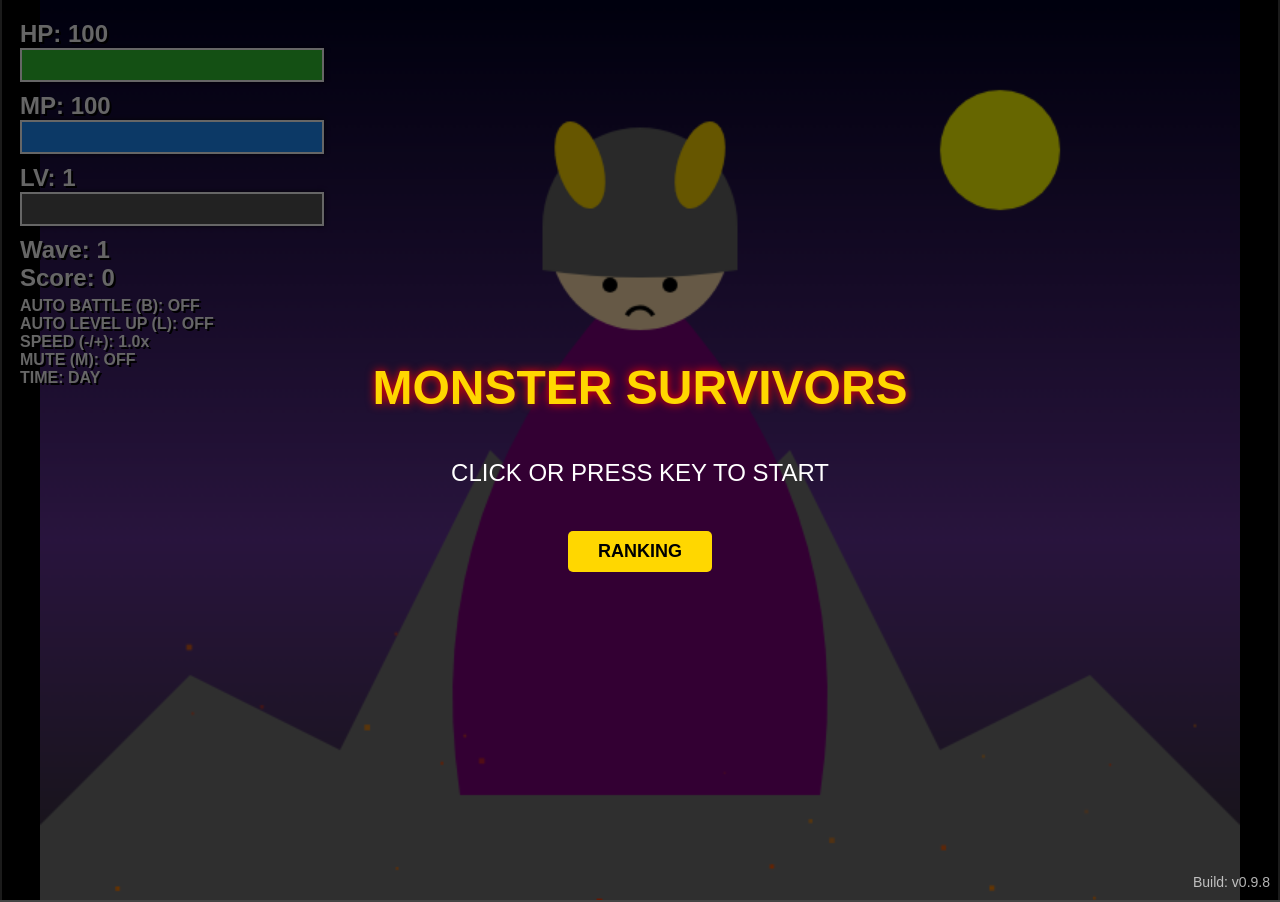
==== index.html @ eb7adc01 "Make curse actually strengthen enemies; turn dungeon entrances into a real encounter - curse now mul" ====
<!DOCTYPE html>
<html lang="ja">
<head>
    <meta charset="UTF-8">
    <meta name="viewport" content="width=device-width, initial-scale=1, maximum-scale=1, user-scalable=no, viewport-fit=cover">
    <title>MONSTER Survivors</title>
    <link rel="stylesheet" href="css/style.css">
</head>
<body>
    <div id="ui">
        <div>HP: <span id="hp-text">100</span></div>
        <div class="bar-container">
            <div id="hp-bar"></div>
        </div>
        <div>MP: <span id="mp-text">100</span></div>
        <div class="bar-container">
            <div id="mp-bar"></div>
        </div>
        <div>LV: <span id="level-text">1</span></div>
        <div class="bar-container">
            <div id="xp-bar"></div>
        </div>
        <div>Wave: <span id="wave-text">1</span></div>
        <div>Score: <span id="score">0</span></div>
        <div style="font-size: 16px; margin-top: 5px;">AUTO BATTLE (B): <span id="auto-battle">OFF</span></div>
        <div style="font-size: 16px;">AUTO LEVEL UP (L): <span id="auto-levelup">OFF</span></div>
        <div style="font-size: 16px;">SPEED (-/+): <span id="speed-text">1.0</span>x</div>
        <div style="font-size: 16px;">MUTE (M): <span id="mute-status">OFF</span></div>
        <div style="font-size: 16px;">TIME: <span id="time-text">DAY</span></div>
    </div>
    <div id="spells-container"></div>
    <div id="inventory"></div>
    <div id="levelup-screen">
        <h1 style="color: white; margin-bottom: 20px;">LEVEL UP!</h1>
        <div id="stats-container"></div>
        <div id="powerup-container"></div>
    </div>
    <div id="npc-select-screen">
        <h1 style="color: white; margin-bottom: 20px;">仲間を募集</h1>
        <div id="npc-container" style="display:flex; flex-wrap:wrap; justify-content:center; gap:10px;"></div>
    </div>
    <div id="dialog-box"></div>
    <div id="chat-box"></div>
    <div id="chest-screen">
        <h1 style="font-size: 48px; text-shadow: 0 0 10px red;">宝箱を発見！</h1>
        <div id="chest-items" class="chest-content"></div>
        <button class="chest-btn" onclick="closeChest()">取得</button>
    </div>
    <div id="ranking-screen">
        <h1 style="color: #FFD700; text-shadow: 0 0 10px #FFD700;">RANKING</h1>
        <div id="ranking-list" style="text-align: left; margin-bottom: 20px;"></div>
        <button class="chest-btn" onclick="closeRanking()">CLOSE</button>
    </div>
    <div id="ending-screen">
        <h1 style="font-size: 48px; color: #FFD700; margin-bottom: 20px;">CONGRATULATIONS!</h1>
        <p style="font-size: 24px; color: white; margin-bottom: 40px;">あなたは魔王を倒した。そして世界に平和が訪れた</p>
        <div style="display: flex; gap: 20px;">
            <button class="chest-btn" onclick="startEndlessMode()">エンドレスモード</button>
            <button class="chest-btn" style="background-color: #FF4500;" onclick="location.reload()">最初から</button>
        </div>
    </div>
    <div id="start-screen">
        <h1 style="font-size: 48px; color: #FFD700; text-shadow: 0 0 10px red; margin-bottom: 20px; animation: titleFloat 3s ease-in-out infinite;">MONSTER SURVIVORS</h1>
        <p style="font-size: 24px; color: white; animation: blink 1s infinite;">CLICK OR PRESS KEY TO START</p>
        <button class="chest-btn" style="margin-top: 20px; z-index: 210; font-size: 18px; padding: 10px 30px;" onclick="event.stopPropagation(); showRanking()">RANKING</button>
        <div style="position: absolute; bottom: 10px; right: 10px; font-size: 14px; color: rgba(255,255,255,0.7);">
            Build: v0.9.8
        </div>
    </div>
    <div id="debug-menu">
        <h3 style="margin-top:0; color:#00ffff;">DEBUG MENU (F8)</h3>
        <div class="debug-section">
            <h4>General</h4>
            <button class="debug-btn" onclick="debugLevelUp()">Level Up (+1)</button>
            <button class="debug-btn" onclick="debugLevelUp(10)">Level Up (+10)</button>
            <button class="debug-btn" onclick="debugKillAll()">Kill All Enemies</button>
            <button class="debug-btn" onclick="debugHeal()">Full Heal</button>
            <button class="debug-btn" onclick="debugInvincible()">Toggle Invincible</button>
            <div id="debug-status" style="font-size:10px; color:#aaa; margin-top:5px;">Invincible: OFF</div>
        </div>
        <div class="debug-section" id="debug-items">
            <h4>Add Item/Perk</h4>
        </div>
        <div class="debug-section" id="debug-npcs">
            <h4>Spawn NPC</h4>
        </div>
        <div class="debug-section" id="debug-enemies">
            <h4>Spawn Enemy</h4>
        </div>
    </div>
    <canvas id="gameCanvas" width="800" height="600"></canvas>

    <script src="js/core.js"></script>
    <script src="js/enemies-data.js"></script>
    <script src="js/sprites.js"></script>
    <script src="js/audio.js"></script>
    <script src="js/classes.js"></script>
    <script src="js/weapons.js"></script>
    <script src="js/powerups-ui.js"></script>
    <script src="js/game-loop.js"></script>
    <script src="js/opening-debug.js"></script>
</body>
</html>
---- css/style.css ----
body {
            margin: 0;
            padding: 0;
            background-color: #222;
            display: flex;
            justify-content: center;
            align-items: center;
            height: 100vh;
            color: white;
            font-family: sans-serif;
            overflow: hidden;
        }
        canvas {
            background-color: #000;
            border: 2px solid #444;
            box-shadow: 0 0 20px rgba(0,0,0,0.5);
            /* CSSスケーリング */
            width: 100%;
            height: 100%;
            object-fit: contain;
            /* タッチドラッグ中にブラウザ側のスクロール/ズーム/長押しメニューを抑止 */
            touch-action: none;
            -webkit-touch-callout: none;
            -webkit-user-select: none;
            user-select: none;
        }
        #ui {
            position: absolute;
            top: 20px;
            left: 20px;
            font-size: 24px;
            pointer-events: none; /* UIがクリックを邪魔しないように */
            text-shadow: 2px 2px 0 #000;
            font-weight: bold;
        }
        .bar-container {
            width: 300px;
            height: 30px;
            background-color: #555;
            margin-bottom: 10px;
            border: 2px solid #fff;
            box-shadow: 0 0 5px rgba(0,0,0,0.8);
        }
        #hp-bar {
            width: 100%;
            height: 100%;
            background-color: #32C832; /* Green */
            transition: width 0.2s;
        }
        #mp-bar {
            width: 100%;
            height: 100%;
            background-color: #1E90FF; /* DodgerBlue */
            transition: width 0.2s;
        }
        #xp-bar {
            width: 0%;
            height: 100%;
            background-color: #00FFFF; /* Cyan */
            transition: width 0.2s;
        }
        #levelup-screen {
            position: absolute;
            top: 0;
            left: 0;
            width: 100%;
            height: 100%;
            background-color: rgba(0, 0, 0, 0.85);
            display: none;
            flex-direction: column;
            justify-content: center;
            align-items: center;
            z-index: 100;
        }
        #npc-select-screen {
            position: absolute;
            top: 0;
            left: 0;
            width: 100%;
            height: 100%;
            background-color: rgba(0, 0, 0, 0.9);
            display: none;
            flex-direction: column;
            justify-content: center;
            align-items: center;
            z-index: 105;
        }
        .powerup-card {
            background: #333;
            border: 2px solid #fff;
            color: white;
            padding: 20px;
            margin: 10px;
            width: 300px;
            cursor: pointer;
            text-align: center;
        }
        .powerup-card:hover, .powerup-card.selected {
            background: #555;
            border-color: #FFD700;
        }
        .powerup-title {
            font-size: 24px;
            font-weight: bold;
            color: #FFD700;
            margin-bottom: 5px;
        }
        #chest-screen {
            position: absolute;
            top: 0;
            left: 0;
            width: 100%;
            height: 100%;
            background-color: rgba(0, 0, 0, 0.9);
            display: none;
            flex-direction: column;
            justify-content: center;
            align-items: center;
            z-index: 110;
            color: #FFD700;
        }
        .chest-content {
            display: flex;
            gap: 20px;
            margin: 30px;
            flex-wrap: wrap;
            justify-content: center;
        }
        .chest-item {
            background: #444;
            border: 2px solid #FFD700;
            padding: 20px;
            width: 150px;
            text-align: center;
            color: white;
            animation: popIn 0.5s ease-out forwards;
            opacity: 0;
        }
        @keyframes popIn {
            0% { transform: scale(0); opacity: 0; }
            80% { transform: scale(1.1); opacity: 1; }
            100% { transform: scale(1); opacity: 1; }
        }
        .chest-btn {
            padding: 15px 40px;
            font-size: 24px;
            background: #FFD700;
            color: #000;
            border: none;
            cursor: pointer;
            font-weight: bold;
            margin-top: 20px;
            border-radius: 5px;
        }
        .chest-btn:hover {
            background: #FFF;
        }
        #ending-screen {
            position: absolute;
            top: 0;
            left: 0;
            width: 100%;
            height: 100%;
            background-color: rgba(0, 0, 0, 0.9);
            display: none;
            flex-direction: column;
            justify-content: center;
            align-items: center;
            z-index: 120;
        }
        #start-screen {
            position: absolute;
            top: 0;
            left: 0;
            width: 100%;
            height: 100%;
            background-color: rgba(0, 0, 0, 0.6);
            display: flex;
            flex-direction: column;
            justify-content: center;
            align-items: center;
            z-index: 200;
        }
        #stats-container {
            color: #ddd;
            font-size: 16px;
            margin-bottom: 20px;
            display: grid;
            grid-template-columns: repeat(2, 1fr);
            gap: 10px 30px;
        }
        #inventory {
            position: absolute;
            top: 20px;
            right: 20px;
            width: 300px;
            display: flex;
            flex-wrap: wrap;
            justify-content: flex-end;
            gap: 4px;
            pointer-events: auto;
        }
        .inv-slot {
            width: 32px;
            height: 32px;
            background-color: rgba(0,0,0,0.5);
            border: 1px solid #888;
            position: relative;
        }
        .inv-slot:hover::after {
            content: attr(data-tooltip);
            position: absolute;
            top: 100%;
            right: 0;
            background: rgba(0, 0, 0, 0.9);
            color: #fff;
            padding: 8px;
            border: 1px solid #fff;
            width: 200px;
            z-index: 1000;
            font-size: 12px;
            white-space: pre-wrap;
            pointer-events: none;
        }
        .inv-slot img {
            width: 100%;
            height: 100%;
            object-fit: contain;
        }
        .inv-level {
            position: absolute;
            bottom: 0;
            right: 0;
            font-size: 10px;
            color: white;
            background-color: rgba(0,0,0,0.8);
            padding: 0 2px;
        }
        #dialog-box {
            position: absolute;
            bottom: 20px;
            left: 50%;
            transform: translateX(-50%);
            width: 80%;
            background: rgba(0, 0, 0, 0.9);
            border: 2px solid #FFF;
            padding: 20px;
            color: #FFF;
            font-size: 20px;
            display: none;
            z-index: 300;
            border-radius: 10px;
            box-shadow: 0 0 20px rgba(0,0,0,0.8);
        }
        #chat-box {
            position: absolute;
            bottom: 120px;
            left: 50%;
            transform: translateX(-50%);
            background-color: rgba(255, 255, 255, 0.9);
            border: 3px solid #333;
            border-radius: 15px;
            padding: 15px 30px;
            color: #333;
            font-weight: bold;
            font-size: 18px;
            display: none;
            pointer-events: none;
            z-index: 250;
            text-align: center;
            box-shadow: 0 4px 10px rgba(0,0,0,0.3);
            min-width: 300px;
        }
        #ranking-screen {
            position: absolute; top: 0; left: 0; width: 100%; height: 100%; background-color: rgba(0, 0, 0, 0.95); display: none; flex-direction: column; justify-content: center; align-items: center; z-index: 250; color: white;
        }
        .rank-row { display: flex; justify-content: space-between; width: 400px; font-size: 20px; margin: 5px 0; border-bottom: 1px solid #444; padding: 5px; }

        @keyframes titleFloat {
            0% { transform: translateY(0px); text-shadow: 0 0 10px red; }
            50% { transform: translateY(-10px); text-shadow: 0 0 20px red, 0 0 40px orange; }
            100% { transform: translateY(0px); text-shadow: 0 0 10px red; }
        }
        
        #spells-container {
            position: absolute;
            bottom: 20px;
            left: 20px;
            display: flex;
            gap: 10px;
            pointer-events: none;
        }
        .spell-slot {
            width: 50px;
            height: 50px;
            background: rgba(0,0,0,0.7);
            border: 2px solid #888;
            position: relative;
            display: flex;
            justify-content: center;
            align-items: center;
            color: white;
            font-weight: bold;
            font-size: 12px;
            flex-direction: column;
        }
        .spell-cooldown {
            position: absolute;
            bottom: 0;
            left: 0;
            width: 100%;
            background: rgba(0, 0, 0, 0.8);
            height: 0%;
            transition: height 0.1s linear;
        }
        .spell-slot.cooldown {
            opacity: 0.5;
        }
        .spell-key {
            position: absolute;
            top: -10px;
            left: -5px;
            background: #FFD700;
            color: #000;
            border-radius: 50%;
            width: 20px;
            height: 20px;
            text-align: center;
            line-height: 20px;
            font-size: 12px;
            font-weight: bold;
        }
        .spell-slot:hover {
            border-color: #FFD700;
            cursor: pointer;
        }
        .spell-slot:hover::after {
            content: attr(data-tooltip);
            position: absolute;
            bottom: 100%;
            left: 0;
            background: rgba(0, 0, 0, 0.9);
            color: #fff;
            padding: 8px;
            border: 1px solid #fff;
            width: 250px;
            z-index: 1000;
            font-size: 14px;
            white-space: pre-wrap;
            pointer-events: none;
            margin-bottom: 5px;
        }

        #debug-menu {
            position: absolute;
            top: 60px;
            right: 20px;
            width: 300px;
            max-height: 80vh;
            background: rgba(0, 0, 0, 0.9);
            border: 2px solid #f0f;
            color: #fff;
            padding: 10px;
            overflow-y: auto;
            display: none;
            z-index: 1000;
            font-family: monospace;
            pointer-events: auto;
        }
        .debug-section { margin-bottom: 10px; border-bottom: 1px solid #555; padding-bottom: 5px; }
        .debug-section h4 { margin: 5px 0; color: #f0f; }
        .debug-btn {
            background: #333; color: #fff; border: 1px solid #777;
            margin: 2px; padding: 4px 8px; cursor: pointer; font-size: 12px;
            display: inline-block;
        }
        .debug-btn:hover { background: #555; border-color: #fff; }

        /* --- モバイル/狭幅・低高さ画面向けレイアウト（縦持ち・横持ちの両方をカバー） --- */
        @media (max-width: 600px), (max-height: 500px) {
            #ui {
                top: 8px;
                left: 8px;
                font-size: 13px;
            }
            .bar-container {
                width: 140px;
                height: 16px;
                margin-bottom: 4px;
            }
            #inventory {
                top: 8px;
                right: 8px;
                width: 40vw;
            }
            .inv-slot {
                width: 24px;
                height: 24px;
            }
            #spells-container {
                bottom: 8px;
                left: 8px;
                flex-wrap: wrap;
                max-width: 60vw;
                gap: 4px;
            }
            .spell-slot {
                width: 36px;
                height: 36px;
                font-size: 9px;
            }
            #debug-menu {
                width: 85vw;
                right: 7.5vw;
            }
            .powerup-card {
                width: 80vw;
                max-width: 300px;
                padding: 12px;
            }
            .powerup-title {
                font-size: 18px;
            }
            #chat-box {
                min-width: 0;
                width: 85vw;
                font-size: 14px;
                padding: 10px 15px;
                bottom: 90px;
            }
            #dialog-box {
                font-size: 15px;
                padding: 12px;
            }
            #start-screen h1, #ending-screen h1, #chest-screen h1 {
                font-size: 22px !important;
                max-width: 90vw;
                text-align: center;
            }
            #start-screen p, #ending-screen p {
                font-size: 16px !important;
            }
            .rank-row {
                width: 90vw;
                font-size: 14px;
            }
        }
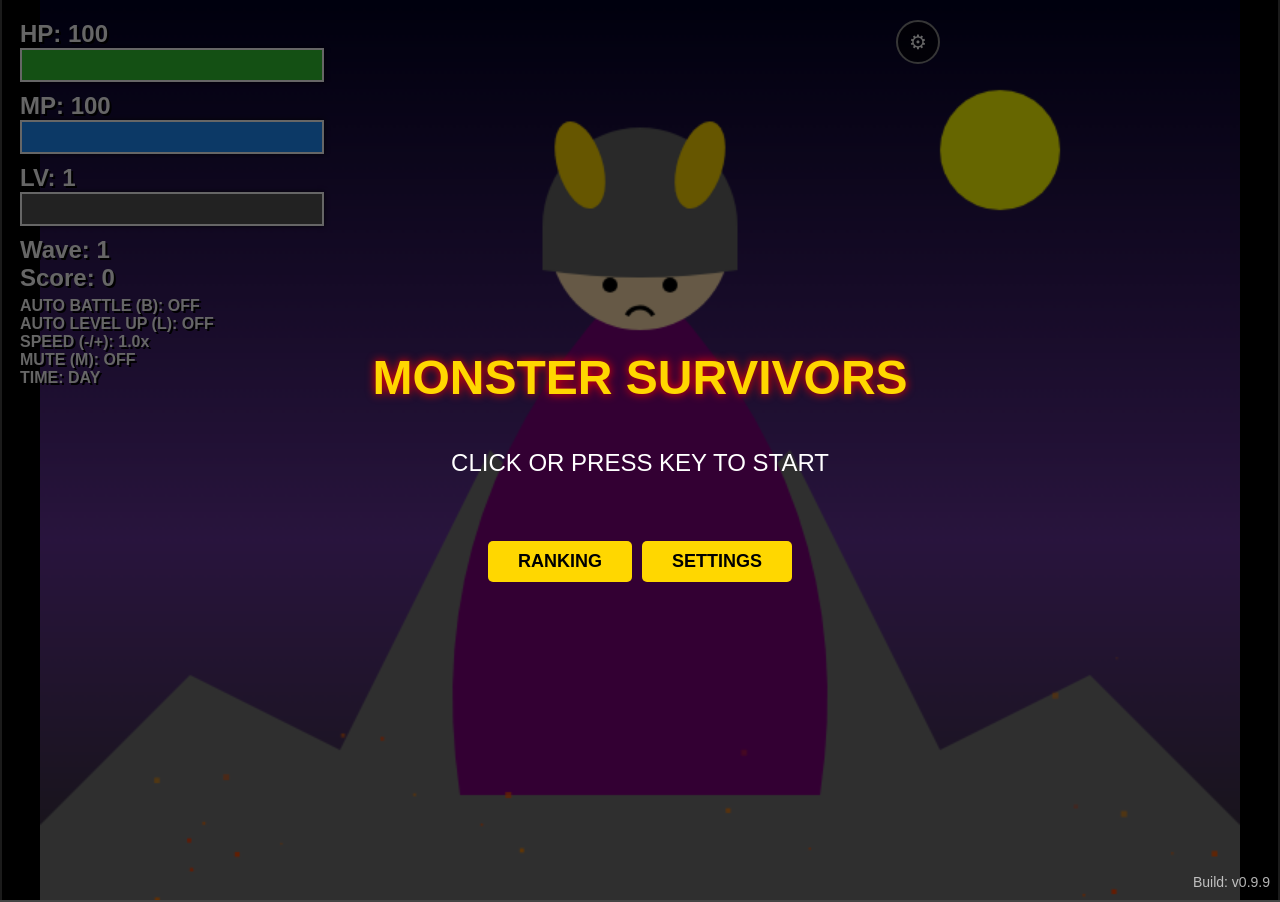
==== commit 3318d524: "Add a settings screen with volume control and key configuration - New #settings-screen modal (Esc ke" ====
--- a/index.html
+++ b/index.html
@@ -22,14 +22,15 @@
         </div>
         <div>Wave: <span id="wave-text">1</span></div>
         <div>Score: <span id="score">0</span></div>
-        <div style="font-size: 16px; margin-top: 5px;">AUTO BATTLE (B): <span id="auto-battle">OFF</span></div>
-        <div style="font-size: 16px;">AUTO LEVEL UP (L): <span id="auto-levelup">OFF</span></div>
+        <div style="font-size: 16px; margin-top: 5px;">AUTO BATTLE (<span id="key-label-autoBattle">B</span>): <span id="auto-battle">OFF</span></div>
+        <div style="font-size: 16px;">AUTO LEVEL UP (<span id="key-label-autoLevelUp">L</span>): <span id="auto-levelup">OFF</span></div>
         <div style="font-size: 16px;">SPEED (-/+): <span id="speed-text">1.0</span>x</div>
-        <div style="font-size: 16px;">MUTE (M): <span id="mute-status">OFF</span></div>
+        <div style="font-size: 16px;">MUTE (<span id="key-label-mute">M</span>): <span id="mute-status">OFF</span></div>
         <div style="font-size: 16px;">TIME: <span id="time-text">DAY</span></div>
     </div>
     <div id="spells-container"></div>
     <div id="inventory"></div>
+    <div id="settings-btn" title="設定 (Esc)" onclick="openSettings()">⚙</div>
     <div id="levelup-screen">
         <h1 style="color: white; margin-bottom: 20px;">LEVEL UP!</h1>
         <div id="stats-container"></div>
@@ -62,9 +63,41 @@
     <div id="start-screen">
         <h1 style="font-size: 48px; color: #FFD700; text-shadow: 0 0 10px red; margin-bottom: 20px; animation: titleFloat 3s ease-in-out infinite;">MONSTER SURVIVORS</h1>
         <p style="font-size: 24px; color: white; animation: blink 1s infinite;">CLICK OR PRESS KEY TO START</p>
-        <button class="chest-btn" style="margin-top: 20px; z-index: 210; font-size: 18px; padding: 10px 30px;" onclick="event.stopPropagation(); showRanking()">RANKING</button>
+        <div style="display: flex; gap: 10px; margin-top: 20px;">
+            <button class="chest-btn" style="z-index: 210; font-size: 18px; padding: 10px 30px;" onclick="event.stopPropagation(); showRanking()">RANKING</button>
+            <button class="chest-btn" style="z-index: 210; font-size: 18px; padding: 10px 30px;" onclick="event.stopPropagation(); openSettings()">SETTINGS</button>
+        </div>
         <div style="position: absolute; bottom: 10px; right: 10px; font-size: 14px; color: rgba(255,255,255,0.7);">
-            Build: v0.9.8
+            Build: v0.9.9
+        </div>
+    </div>
+    <div id="settings-screen">
+        <h1 style="color: #FFD700; text-shadow: 0 0 10px #FFD700; margin-bottom: 10px;">SETTINGS</h1>
+        <div id="settings-body">
+            <div class="settings-section">
+                <h4>音量</h4>
+                <div class="setting-row">
+                    <span class="setting-label">ボリューム</span>
+                    <input type="range" id="volume-slider" min="0" max="100" value="100">
+                    <span id="volume-value" class="setting-value">100%</span>
+                </div>
+            </div>
+            <div class="settings-section">
+                <h4>移動キー</h4>
+                <div id="keybind-movement" class="keybind-list"></div>
+            </div>
+            <div class="settings-section">
+                <h4>アクションキー</h4>
+                <div id="keybind-actions" class="keybind-list"></div>
+            </div>
+            <div class="settings-section">
+                <h4>魔法キー</h4>
+                <div id="keybind-spells" class="keybind-list"></div>
+            </div>
+        </div>
+        <div style="display: flex; gap: 10px; margin-top: 15px;">
+            <button class="chest-btn" style="background-color:#888; font-size:16px; padding:10px 20px;" onclick="resetSettings()">初期設定に戻す</button>
+            <button class="chest-btn" style="font-size:16px; padding:10px 20px;" onclick="closeSettings()">CLOSE</button>
         </div>
     </div>
     <div id="debug-menu">
--- a/css/style.css
+++ b/css/style.css
@@ -276,10 +276,77 @@
         }
         .rank-row { display: flex; justify-content: space-between; width: 400px; font-size: 20px; margin: 5px 0; border-bottom: 1px solid #444; padding: 5px; }
 
+        #settings-btn {
+            position: absolute;
+            top: 20px;
+            right: 340px;
+            width: 40px;
+            height: 40px;
+            background: rgba(0,0,0,0.6);
+            border: 2px solid #888;
+            border-radius: 50%;
+            color: #fff;
+            font-size: 20px;
+            display: flex;
+            justify-content: center;
+            align-items: center;
+            cursor: pointer;
+            pointer-events: auto;
+            z-index: 90;
+        }
+        #settings-btn:hover { border-color: #FFD700; }
+        #settings-screen {
+            position: absolute; top: 0; left: 0; width: 100%; height: 100%;
+            background-color: rgba(0, 0, 0, 0.95);
+            display: none;
+            flex-direction: column;
+            justify-content: center;
+            align-items: center;
+            z-index: 260;
+            color: white;
+        }
+        #settings-body {
+            max-height: 70vh;
+            overflow-y: auto;
+            overflow-x: hidden;
+            width: 500px;
+            max-width: 90vw;
+            box-sizing: border-box;
+            padding: 0 10px;
+        }
+        .settings-section { margin-bottom: 15px; min-width: 0; }
+        .settings-section h4 { color: #FFD700; margin: 10px 0 5px; border-bottom: 1px solid #555; padding-bottom: 4px; }
+        .setting-row {
+            display: flex;
+            align-items: center;
+            justify-content: space-between;
+            gap: 10px;
+            padding: 4px 0;
+            font-size: 14px;
+            min-width: 0;
+        }
+        .setting-label { flex: 1; min-width: 0; }
+        .setting-value { width: 45px; flex-shrink: 0; text-align: right; color: #FFD700; }
+        #volume-slider { flex: 2; min-width: 0; }
+        .keybind-list { display: flex; flex-wrap: wrap; gap: 6px; min-width: 0; }
+        .keybind-btn {
+            background: #333; color: #fff; border: 1px solid #777;
+            padding: 6px 10px; cursor: pointer; font-size: 12px;
+            min-width: 90px; max-width: 100%; box-sizing: border-box;
+            text-align: left; display: flex; justify-content: space-between; gap: 8px;
+        }
+        .keybind-btn span { color: #FFD700; font-weight: bold; }
+        .keybind-btn:hover { background: #555; border-color: #fff; }
+        .keybind-btn.rebinding { border-color: #FF4500; color: #FF4500; animation: blink 1s infinite; }
+
         @keyframes titleFloat {
             0% { transform: translateY(0px); text-shadow: 0 0 10px red; }
             50% { transform: translateY(-10px); text-shadow: 0 0 20px red, 0 0 40px orange; }
             100% { transform: translateY(0px); text-shadow: 0 0 10px red; }
+        }
+        @keyframes blink {
+            0%, 100% { opacity: 1; }
+            50% { opacity: 0.3; }
         }
         
         #spells-container {
@@ -444,4 +511,24 @@
                 width: 90vw;
                 font-size: 14px;
             }
-        }
+            #settings-btn {
+                top: auto;
+                bottom: 8px;
+                right: 8px;
+                width: 32px;
+                height: 32px;
+                font-size: 16px;
+            }
+            #settings-body {
+                width: 90vw;
+            }
+            .keybind-btn {
+                min-width: 0;
+                font-size: 11px;
+                padding: 5px 8px;
+            }
+            .setting-value {
+                width: 38px;
+                font-size: 12px;
+            }
+        }
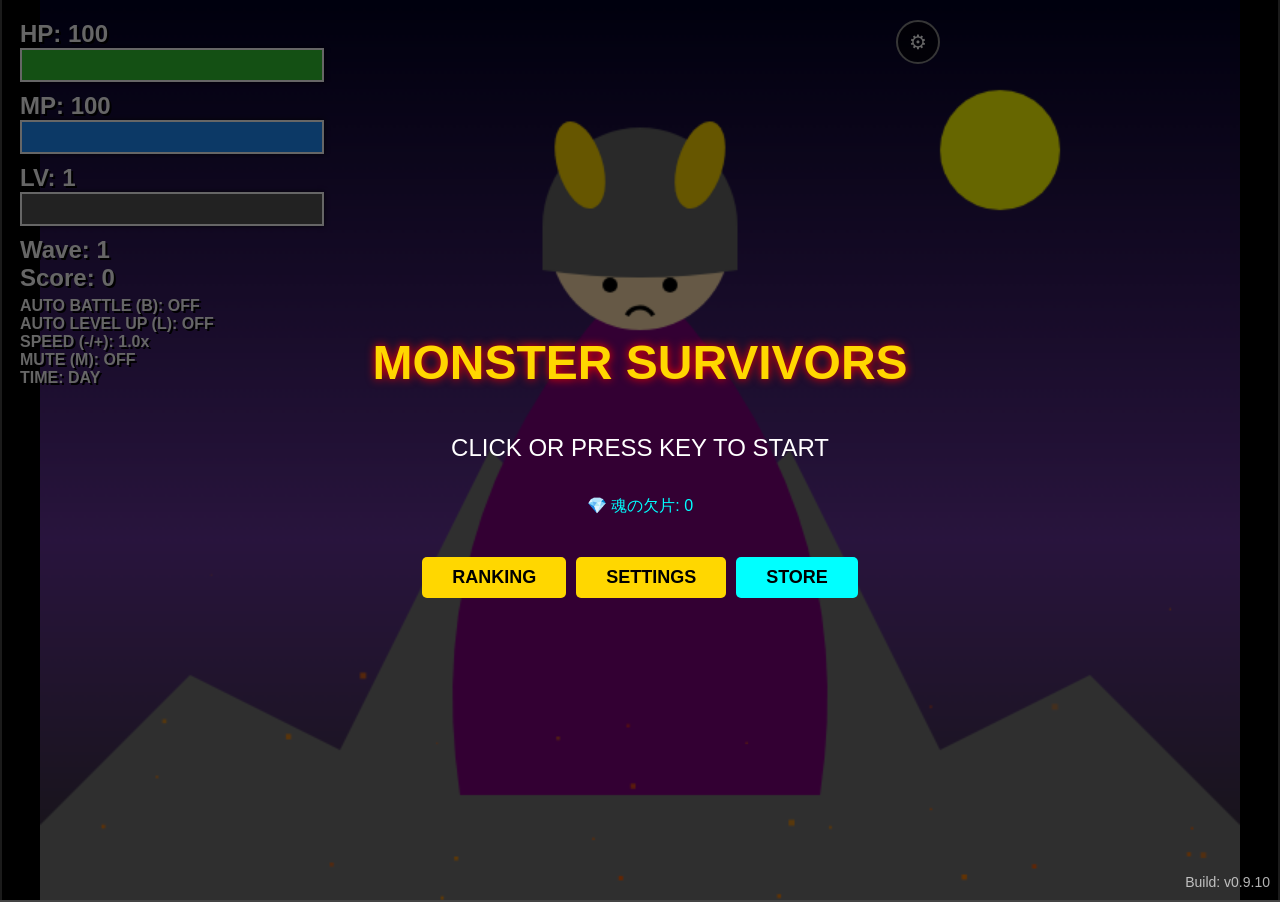
==== commit ce858441: "Add metaprogression: soul shards earned per run, spent in a permanent-upgrade store - On game over o" ====
--- a/index.html
+++ b/index.html
@@ -54,7 +54,8 @@
     </div>
     <div id="ending-screen">
         <h1 style="font-size: 48px; color: #FFD700; margin-bottom: 20px;">CONGRATULATIONS!</h1>
-        <p style="font-size: 24px; color: white; margin-bottom: 40px;">あなたは魔王を倒した。そして世界に平和が訪れた</p>
+        <p style="font-size: 24px; color: white; margin-bottom: 10px;">あなたは魔王を倒した。そして世界に平和が訪れた</p>
+        <p id="ending-shard-earned" style="font-size: 18px; color: #00FFFF; margin-bottom: 30px;"></p>
         <div style="display: flex; gap: 20px;">
             <button class="chest-btn" onclick="startEndlessMode()">エンドレスモード</button>
             <button class="chest-btn" style="background-color: #FF4500;" onclick="location.reload()">最初から</button>
@@ -63,13 +64,22 @@
     <div id="start-screen">
         <h1 style="font-size: 48px; color: #FFD700; text-shadow: 0 0 10px red; margin-bottom: 20px; animation: titleFloat 3s ease-in-out infinite;">MONSTER SURVIVORS</h1>
         <p style="font-size: 24px; color: white; animation: blink 1s infinite;">CLICK OR PRESS KEY TO START</p>
+        <div id="start-shard-display" style="font-size: 16px; color: #00FFFF; margin-top: 10px;">💎 魂の欠片: <span id="start-shard-count">0</span></div>
         <div style="display: flex; gap: 10px; margin-top: 20px;">
             <button class="chest-btn" style="z-index: 210; font-size: 18px; padding: 10px 30px;" onclick="event.stopPropagation(); showRanking()">RANKING</button>
             <button class="chest-btn" style="z-index: 210; font-size: 18px; padding: 10px 30px;" onclick="event.stopPropagation(); openSettings()">SETTINGS</button>
+            <button class="chest-btn" style="z-index: 210; font-size: 18px; padding: 10px 30px; background-color:#00FFFF;" onclick="event.stopPropagation(); openMetaStore()">STORE</button>
         </div>
         <div style="position: absolute; bottom: 10px; right: 10px; font-size: 14px; color: rgba(255,255,255,0.7);">
-            Build: v0.9.9
+            Build: v0.9.10
         </div>
+    </div>
+    <div id="meta-store-screen">
+        <h1 style="color: #00FFFF; text-shadow: 0 0 10px #00FFFF; margin-bottom: 5px;">STORE</h1>
+        <p style="font-size: 14px; color: #aaa; margin: 0 0 10px;">プレイ終了時に獲得した「魂の欠片」で、次回以降の開始ステータスを永続強化できます</p>
+        <div id="meta-store-balance">💎 魂の欠片: <span id="meta-shards">0</span></div>
+        <div id="meta-store-list"></div>
+        <button class="chest-btn" style="margin-top: 15px; font-size:16px; padding:10px 20px;" onclick="closeMetaStore()">CLOSE</button>
     </div>
     <div id="settings-screen">
         <h1 style="color: #FFD700; text-shadow: 0 0 10px #FFD700; margin-bottom: 10px;">SETTINGS</h1>
--- a/css/style.css
+++ b/css/style.css
@@ -338,6 +338,61 @@
         .keybind-btn span { color: #FFD700; font-weight: bold; }
         .keybind-btn:hover { background: #555; border-color: #fff; }
         .keybind-btn.rebinding { border-color: #FF4500; color: #FF4500; animation: blink 1s infinite; }
+
+        #start-shard-display { pointer-events: none; }
+        #meta-store-screen {
+            position: absolute; top: 0; left: 0; width: 100%; height: 100%;
+            background-color: rgba(0, 0, 0, 0.95);
+            display: none;
+            flex-direction: column;
+            justify-content: center;
+            align-items: center;
+            z-index: 260;
+            color: white;
+            text-align: center;
+        }
+        #meta-store-balance {
+            font-size: 20px;
+            color: #00FFFF;
+            margin-bottom: 15px;
+            font-weight: bold;
+        }
+        #meta-store-list {
+            width: 550px;
+            max-width: 90vw;
+            max-height: 60vh;
+            overflow-y: auto;
+            box-sizing: border-box;
+            padding: 0 10px;
+        }
+        .meta-store-row {
+            display: flex;
+            align-items: center;
+            justify-content: space-between;
+            gap: 15px;
+            background: #222;
+            border: 2px solid #444;
+            border-radius: 6px;
+            padding: 10px 15px;
+            margin-bottom: 8px;
+            text-align: left;
+            min-width: 0;
+        }
+        .meta-store-info { flex: 1; min-width: 0; }
+        .meta-store-title { font-weight: bold; color: #00FFFF; }
+        .meta-store-level { color: #FFD700; font-size: 13px; margin-left: 6px; }
+        .meta-store-desc { font-size: 12px; color: #ccc; margin-top: 2px; }
+        .meta-buy-btn {
+            flex-shrink: 0;
+            padding: 8px 16px;
+            font-size: 14px;
+            min-width: 70px;
+        }
+        .meta-buy-btn:disabled {
+            background-color: #555 !important;
+            color: #999 !important;
+            cursor: not-allowed;
+        }
 
         @keyframes titleFloat {
             0% { transform: translateY(0px); text-shadow: 0 0 10px red; }
@@ -531,4 +586,15 @@
                 width: 38px;
                 font-size: 12px;
             }
-        }
+            #meta-store-list {
+                width: 90vw;
+            }
+            .meta-store-row {
+                flex-direction: column;
+                align-items: stretch;
+                gap: 8px;
+            }
+            .meta-buy-btn {
+                width: 100%;
+            }
+        }
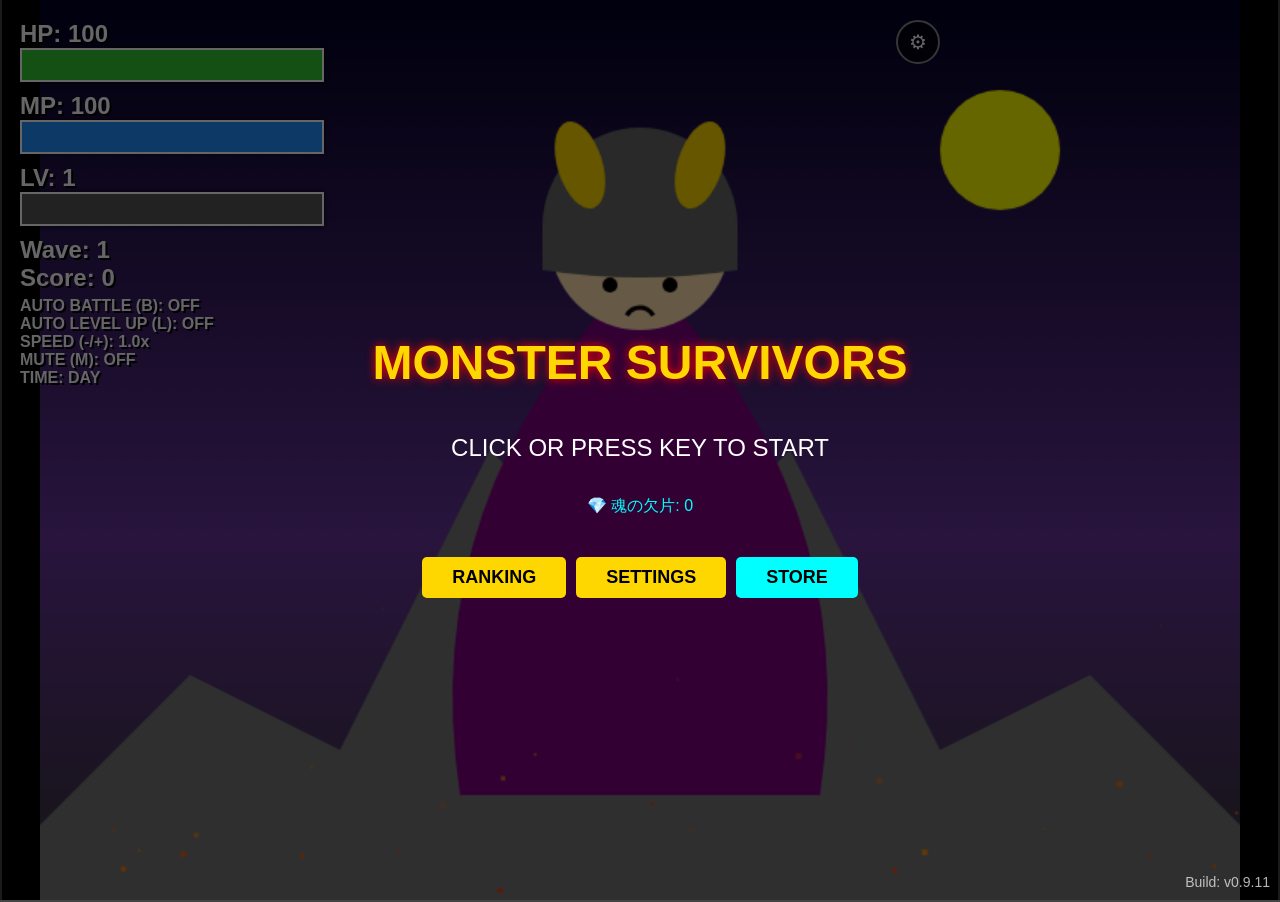
==== commit d9906691: "Add a browser-based unit test suite; fix a bug it caught in checkEvolution() - tests/test-runner.htm" ====
--- a/index.html
+++ b/index.html
@@ -71,7 +71,7 @@
             <button class="chest-btn" style="z-index: 210; font-size: 18px; padding: 10px 30px; background-color:#00FFFF;" onclick="event.stopPropagation(); openMetaStore()">STORE</button>
         </div>
         <div style="position: absolute; bottom: 10px; right: 10px; font-size: 14px; color: rgba(255,255,255,0.7);">
-            Build: v0.9.10
+            Build: v0.9.11
         </div>
     </div>
     <div id="meta-store-screen">
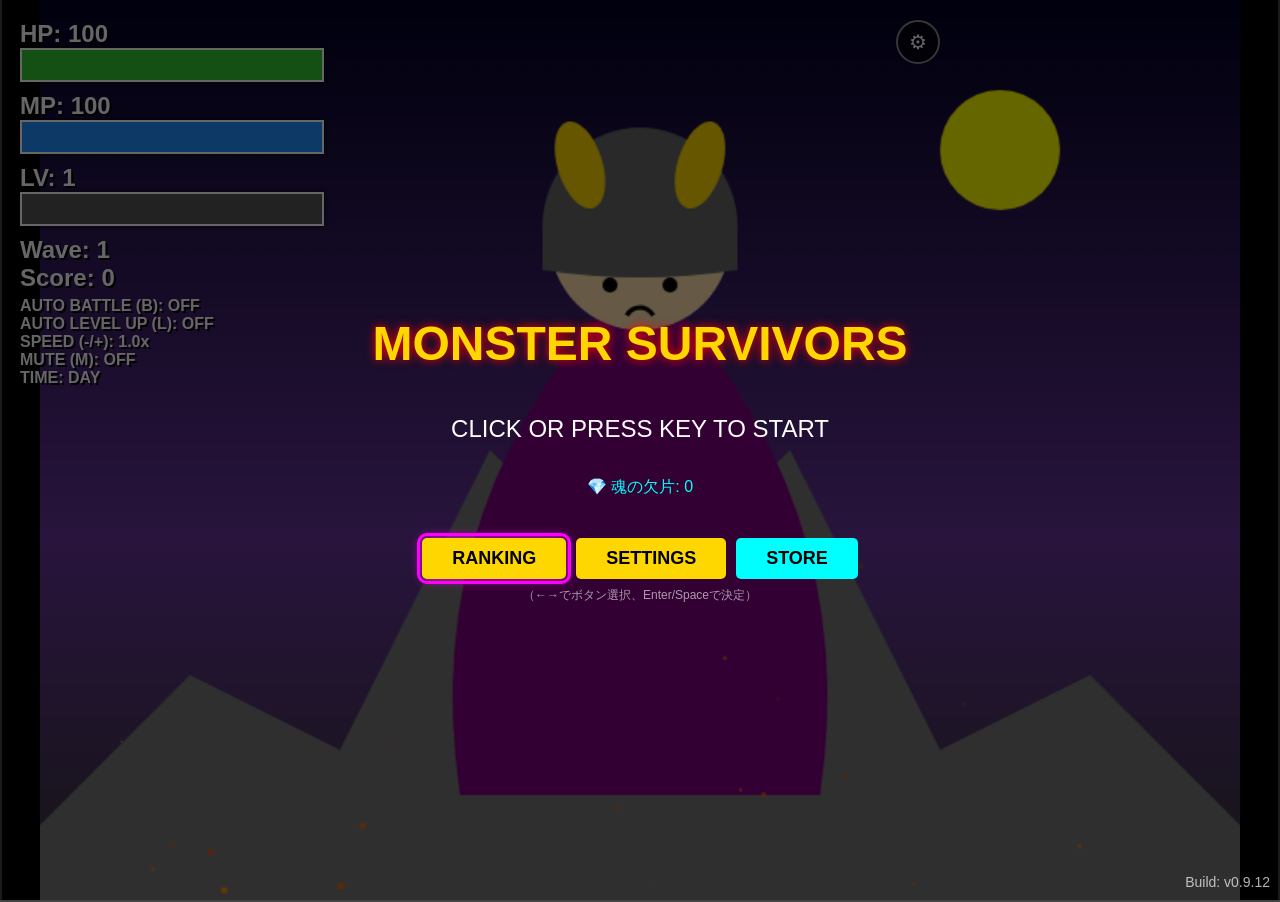
==== commit ddf78ffc: "Make every action reachable with the keyboard alone Audited all UI screens for mouse/touch-only inte" ====
--- a/index.html
+++ b/index.html
@@ -57,8 +57,8 @@
         <p style="font-size: 24px; color: white; margin-bottom: 10px;">あなたは魔王を倒した。そして世界に平和が訪れた</p>
         <p id="ending-shard-earned" style="font-size: 18px; color: #00FFFF; margin-bottom: 30px;"></p>
         <div style="display: flex; gap: 20px;">
-            <button class="chest-btn" onclick="startEndlessMode()">エンドレスモード</button>
-            <button class="chest-btn" style="background-color: #FF4500;" onclick="location.reload()">最初から</button>
+            <button class="chest-btn ending-menu-btn selected" onclick="startEndlessMode()">エンドレスモード</button>
+            <button class="chest-btn ending-menu-btn" style="background-color: #FF4500;" onclick="location.reload()">最初から</button>
         </div>
     </div>
     <div id="start-screen">
@@ -66,12 +66,13 @@
         <p style="font-size: 24px; color: white; animation: blink 1s infinite;">CLICK OR PRESS KEY TO START</p>
         <div id="start-shard-display" style="font-size: 16px; color: #00FFFF; margin-top: 10px;">💎 魂の欠片: <span id="start-shard-count">0</span></div>
         <div style="display: flex; gap: 10px; margin-top: 20px;">
-            <button class="chest-btn" style="z-index: 210; font-size: 18px; padding: 10px 30px;" onclick="event.stopPropagation(); showRanking()">RANKING</button>
-            <button class="chest-btn" style="z-index: 210; font-size: 18px; padding: 10px 30px;" onclick="event.stopPropagation(); openSettings()">SETTINGS</button>
-            <button class="chest-btn" style="z-index: 210; font-size: 18px; padding: 10px 30px; background-color:#00FFFF;" onclick="event.stopPropagation(); openMetaStore()">STORE</button>
+            <button class="chest-btn start-menu-btn selected" style="z-index: 210; font-size: 18px; padding: 10px 30px;" onclick="event.stopPropagation(); showRanking()">RANKING</button>
+            <button class="chest-btn start-menu-btn" style="z-index: 210; font-size: 18px; padding: 10px 30px;" onclick="event.stopPropagation(); openSettings()">SETTINGS</button>
+            <button class="chest-btn start-menu-btn" style="z-index: 210; font-size: 18px; padding: 10px 30px; background-color:#00FFFF;" onclick="event.stopPropagation(); openMetaStore()">STORE</button>
         </div>
+        <p style="font-size: 12px; color: rgba(255,255,255,0.6); margin-top: 8px;">（←→でボタン選択、Enter/Spaceで決定）</p>
         <div style="position: absolute; bottom: 10px; right: 10px; font-size: 14px; color: rgba(255,255,255,0.7);">
-            Build: v0.9.11
+            Build: v0.9.12
         </div>
     </div>
     <div id="meta-store-screen">
--- a/css/style.css
+++ b/css/style.css
@@ -154,6 +154,11 @@
         }
         .chest-btn:hover {
             background: #FFF;
+        }
+        .start-menu-btn.selected, .ending-menu-btn.selected {
+            outline: 3px solid #FF00FF;
+            outline-offset: 2px;
+            box-shadow: 0 0 12px #FF00FF;
         }
         #ending-screen {
             position: absolute;
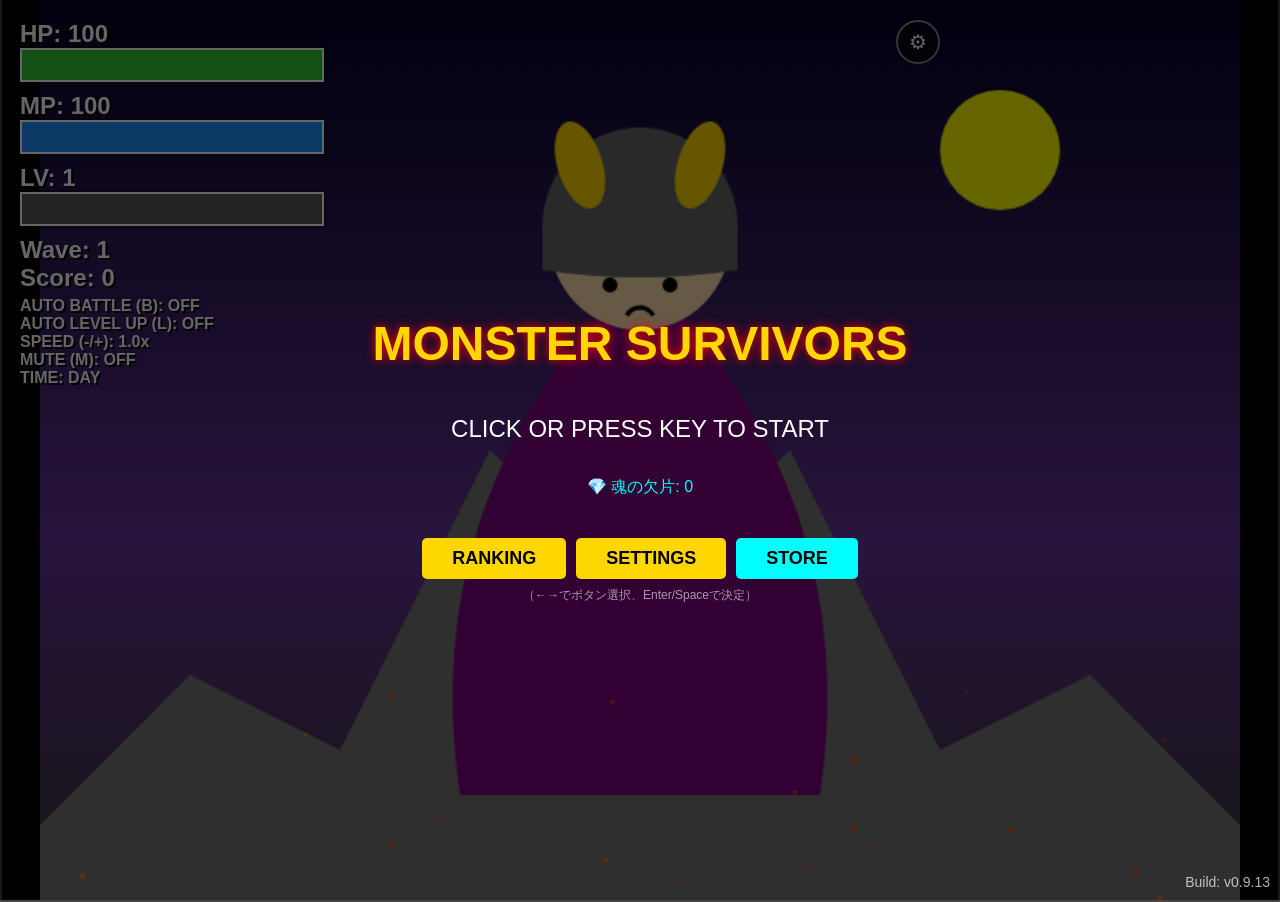
==== commit 54df9da2: "Fix regression: Enter/Space no longer starts the game from the title screen The previous commit made" ====
--- a/index.html
+++ b/index.html
@@ -66,13 +66,13 @@
         <p style="font-size: 24px; color: white; animation: blink 1s infinite;">CLICK OR PRESS KEY TO START</p>
         <div id="start-shard-display" style="font-size: 16px; color: #00FFFF; margin-top: 10px;">💎 魂の欠片: <span id="start-shard-count">0</span></div>
         <div style="display: flex; gap: 10px; margin-top: 20px;">
-            <button class="chest-btn start-menu-btn selected" style="z-index: 210; font-size: 18px; padding: 10px 30px;" onclick="event.stopPropagation(); showRanking()">RANKING</button>
+            <button class="chest-btn start-menu-btn" style="z-index: 210; font-size: 18px; padding: 10px 30px;" onclick="event.stopPropagation(); showRanking()">RANKING</button>
             <button class="chest-btn start-menu-btn" style="z-index: 210; font-size: 18px; padding: 10px 30px;" onclick="event.stopPropagation(); openSettings()">SETTINGS</button>
             <button class="chest-btn start-menu-btn" style="z-index: 210; font-size: 18px; padding: 10px 30px; background-color:#00FFFF;" onclick="event.stopPropagation(); openMetaStore()">STORE</button>
         </div>
         <p style="font-size: 12px; color: rgba(255,255,255,0.6); margin-top: 8px;">（←→でボタン選択、Enter/Spaceで決定）</p>
         <div style="position: absolute; bottom: 10px; right: 10px; font-size: 14px; color: rgba(255,255,255,0.7);">
-            Build: v0.9.12
+            Build: v0.9.13
         </div>
     </div>
     <div id="meta-store-screen">
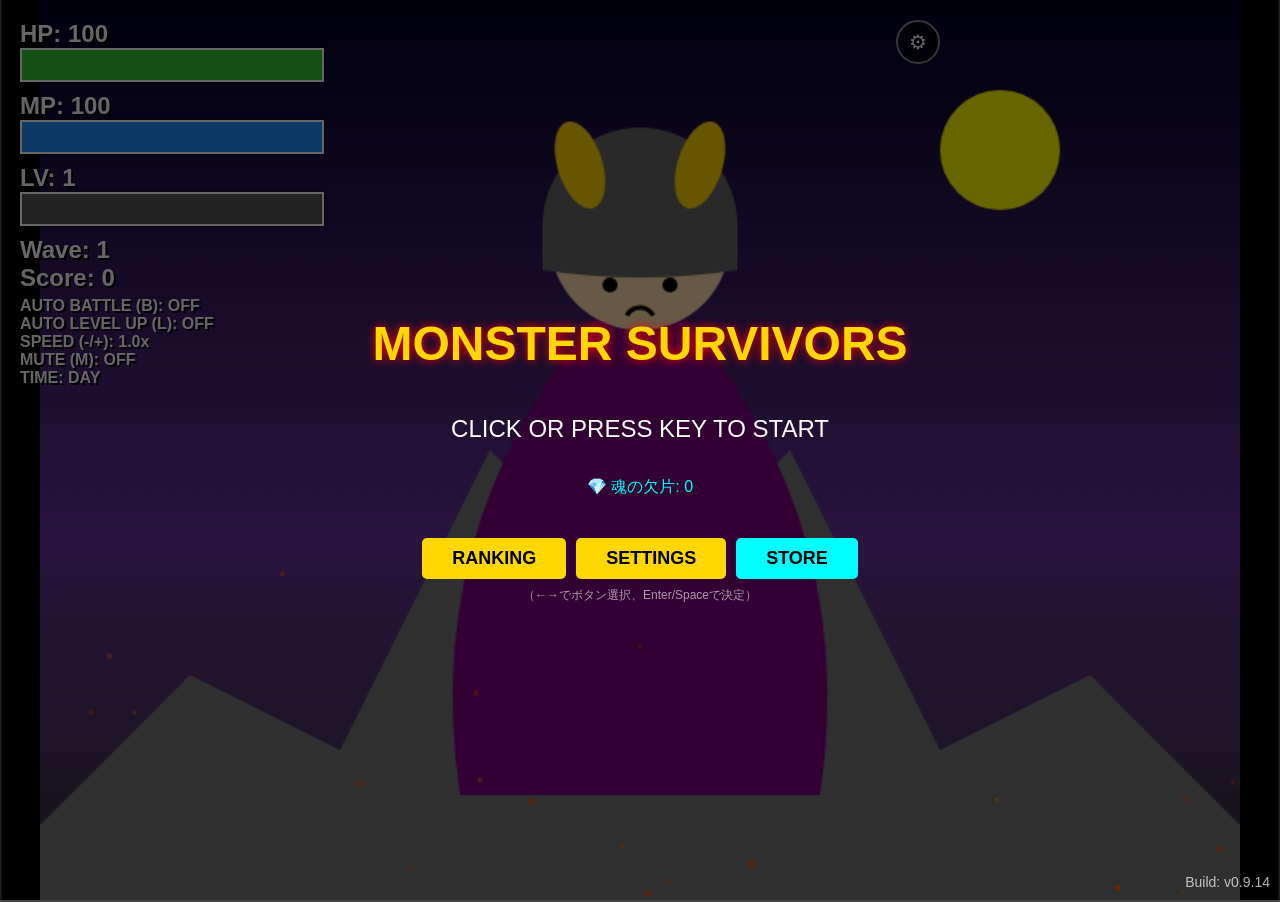
==== commit 96434cb6: "Fix a crash: wand attacks threw "Cannot access 'pc' before initialization" In updateGame() (js/game-" ====
--- a/index.html
+++ b/index.html
@@ -4,6 +4,7 @@
     <meta charset="UTF-8">
     <meta name="viewport" content="width=device-width, initial-scale=1, maximum-scale=1, user-scalable=no, viewport-fit=cover">
     <title>MONSTER Survivors</title>
+    <link rel="icon" href="data:image/svg+xml,<svg xmlns=%22http://www.w3.org/2000/svg%22 viewBox=%220 0 100 100%22><text y=%22.9em%22 font-size=%2290%22>%F0%9F%91%B9</text></svg>">
     <link rel="stylesheet" href="css/style.css">
 </head>
 <body>
@@ -72,7 +73,7 @@
         </div>
         <p style="font-size: 12px; color: rgba(255,255,255,0.6); margin-top: 8px;">（←→でボタン選択、Enter/Spaceで決定）</p>
         <div style="position: absolute; bottom: 10px; right: 10px; font-size: 14px; color: rgba(255,255,255,0.7);">
-            Build: v0.9.13
+            Build: v0.9.14
         </div>
     </div>
     <div id="meta-store-screen">
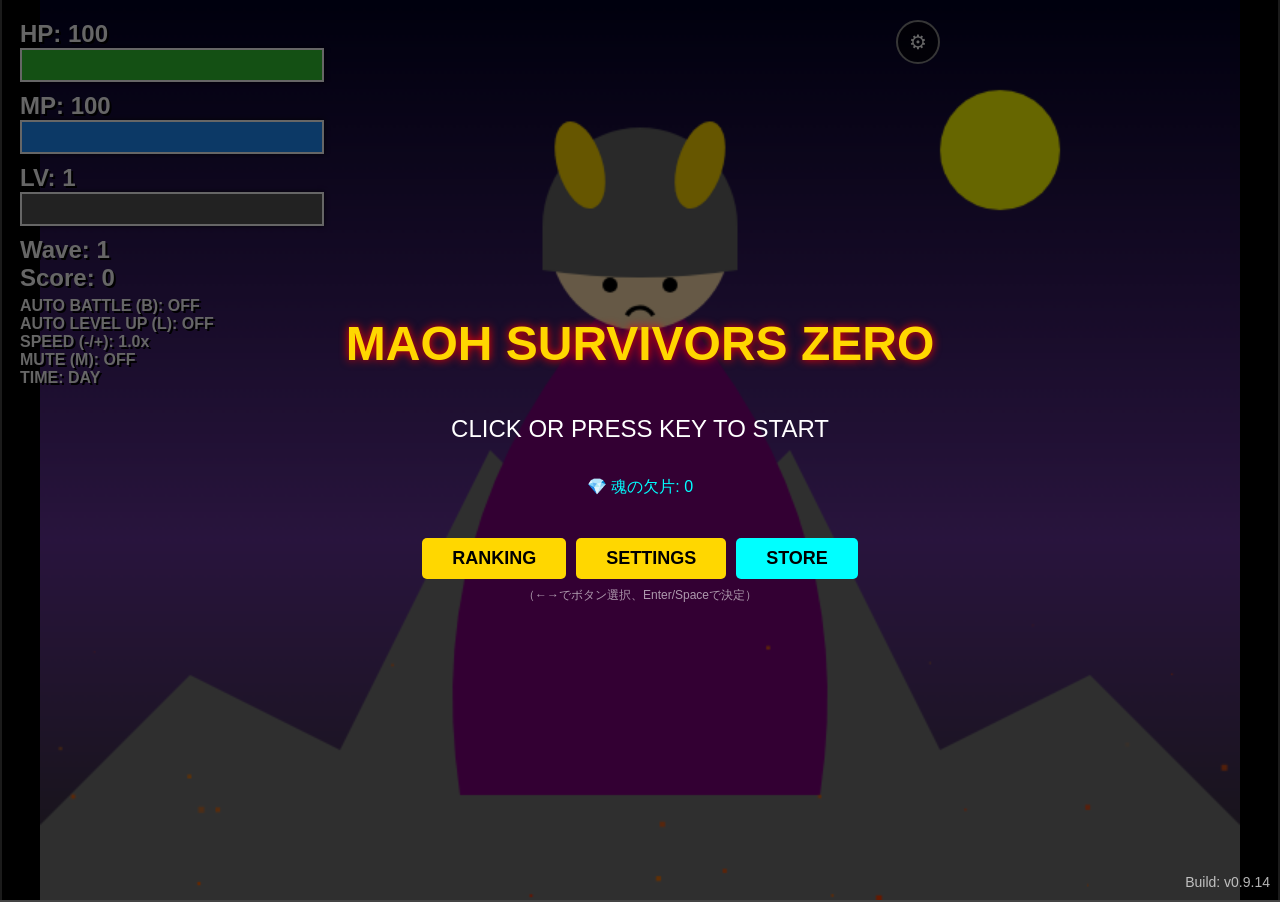
==== commit 86077f7f: "Rename the product to Maoh Survivors Zero Updates the browser title, the title-screen heading, and t" ====
--- a/index.html
+++ b/index.html
@@ -3,7 +3,7 @@
 <head>
     <meta charset="UTF-8">
     <meta name="viewport" content="width=device-width, initial-scale=1, maximum-scale=1, user-scalable=no, viewport-fit=cover">
-    <title>MONSTER Survivors</title>
+    <title>Maoh Survivors Zero</title>
     <link rel="icon" href="data:image/svg+xml,<svg xmlns=%22http://www.w3.org/2000/svg%22 viewBox=%220 0 100 100%22><text y=%22.9em%22 font-size=%2290%22>%F0%9F%91%B9</text></svg>">
     <link rel="stylesheet" href="css/style.css">
 </head>
@@ -63,7 +63,7 @@
         </div>
     </div>
     <div id="start-screen">
-        <h1 style="font-size: 48px; color: #FFD700; text-shadow: 0 0 10px red; margin-bottom: 20px; animation: titleFloat 3s ease-in-out infinite;">MONSTER SURVIVORS</h1>
+        <h1 style="font-size: 48px; color: #FFD700; text-shadow: 0 0 10px red; margin-bottom: 20px; animation: titleFloat 3s ease-in-out infinite;">MAOH SURVIVORS ZERO</h1>
         <p style="font-size: 24px; color: white; animation: blink 1s infinite;">CLICK OR PRESS KEY TO START</p>
         <div id="start-shard-display" style="font-size: 16px; color: #00FFFF; margin-top: 10px;">💎 魂の欠片: <span id="start-shard-count">0</span></div>
         <div style="display: flex; gap: 10px; margin-top: 20px;">
